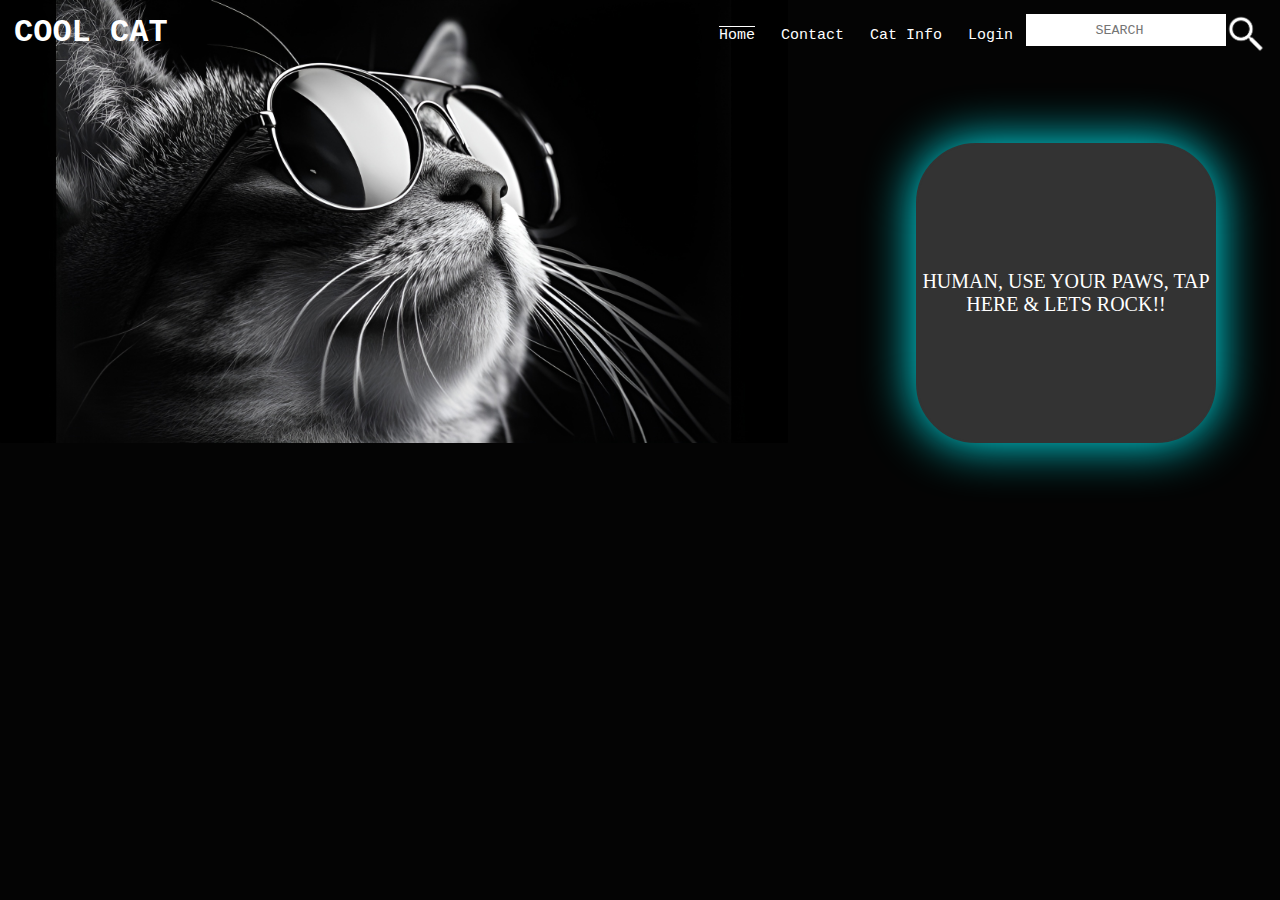
==== home.html @ 9796bb5c "Add files via upload" ====
<!DOCTYPE html>
<html lang="en">
<head>
    <meta charset="UTF-8">
    <meta name="viewport" content="width=device-width, initial-scale=1.0">
    <link rel="stylesheet" href="style2.css">
    <title>Cool Cat Website</title>
    <script>
        function PlayandAnimate(){
            document.getElementById('items').style.animationName="letzgoo";
            document.getElementById('audio').play();
        }
    </script>
</head>
<body>

    <header>

        <h1>COOL CAT</h1>

        <div class="head_items">
            <a href="home.html" class="head_hyperlink">Home</a>
            <a href="mailto:m8011029@gsstulsipur.edu.np" class="head_hyperlink">Contact</a>
            <a href="info.html" class="head_hyperlink">Cat Info</a>
            <a href="index.html" class="head_hyperlink">Login</a>
            
            <input type="search" class="head_search" placeholder="SEARCH">
            <a href="search.html"><img src="search.png" class="head_img"></a>
        </div>

    </header>

    <div class="main">

        <div class="items" id="items" onclick="PlayandAnimate()">
            <p>HUMAN, USE YOUR PAWS, TAP HERE & LETS ROCK!!</p>
        </div>

    </div>

    <audio id="audio" src="cat1.mp3" loop></audio>

</body>
</html>
---- style2.css ----
*{
    margin: 0px;
    padding: 0px;
    box-sizing: border-box;
    font-family: 'Courier New', Courier, monospace;
}

body{
    background-image: url("1.png");
    background-size:contain;
    background-repeat: no-repeat;
    background-color: #040404
}

header{

    padding: 14px;
    display: flex;
}

header h1{
    width: 50%;
}

.head_hyperlink,header h1{
    color: white;
}

.head_items{
    display: flex;
    justify-content: flex-end;
    flex-wrap: nowrap;
    width: 100%;
}

.head_hyperlink{
    font-size: 15px;
    text-align: right;
    text-decoration: none;
    margin: 5px;
    padding: 8px;
    border-radius: 30%;
}

.head_hyperlink:hover{
    color: #FF93AD;
    transition: 0.7s;
    transform: scale(1.2);
    text-decoration-line: underline;
    text-decoration-thickness: 2px;
    font-size: 15.5px;
}

.head_hyperlink:not(:hover){
    transition: 0.7s;
}

.head_search{
    /* border-radius: 3%; */
    padding: 7px;
    border: 2px solid white;
    color: black;
    text-align: center;
    width: 25ch;
    height: 4ch;
}

.head_search:hover{
    transition: 0.5s;
    border-color: black;
}

.head_img{
    width: 40px;
    height: 40px;
}

.head_img:hover{
    transition: 0.5s;
    transform: rotate(360deg);
}

.head_items a:nth-of-type(1){
    text-decoration: overline;
}
.main{

    display: flex;
    align-items: center;
    justify-content: flex-end;
    margin-top: 5.5%;
    margin-right: 5%;
}

.items{
    display: flex;
    align-items: center;
    justify-content: center;
    width: 300px;
    height: 300px;
    background-color: #333;
    color: #00f7ff; 
    border: 2px solid #333; 
    box-shadow: 0 0 50px #00f7ff;
    border-radius: 20%;
    animation-duration: 7s;
    animation-iteration-count: infinite;
}

p{
    color: white;
    font-size: 20px;
    text-align: center;
    font-family: 'Fredoka One', cursive;
}

@keyframes letzgoo {
    11.11% {
        box-shadow: 0px 0px 101px 10px #00FFFF; 
    }
    22.22% {
        box-shadow: 0px 0px 101px 10px #39FF14;
    }
    33.33% {
        box-shadow: 0px 0px 101px 10px #FF69B4; 
    }
    44.44% {
        box-shadow: 0px 0px 101px 10px #9B30FF;
    }
    55.55% {
        box-shadow: 0px 0px 101px 10px #FFFF00; 
    }
    66.66% {
        box-shadow: 0px 0px 101px 10px #FFD700;
    }
    77.77% {
        box-shadow: 0px 0px 101px 10px #C0C0C0; 
    }
    88.88% {
        box-shadow: 0px 0px 101px 10px #00BFFF;
    }
    100% {
        box-shadow: 0px 0px 101px 10px #32CD32; 
    }
}
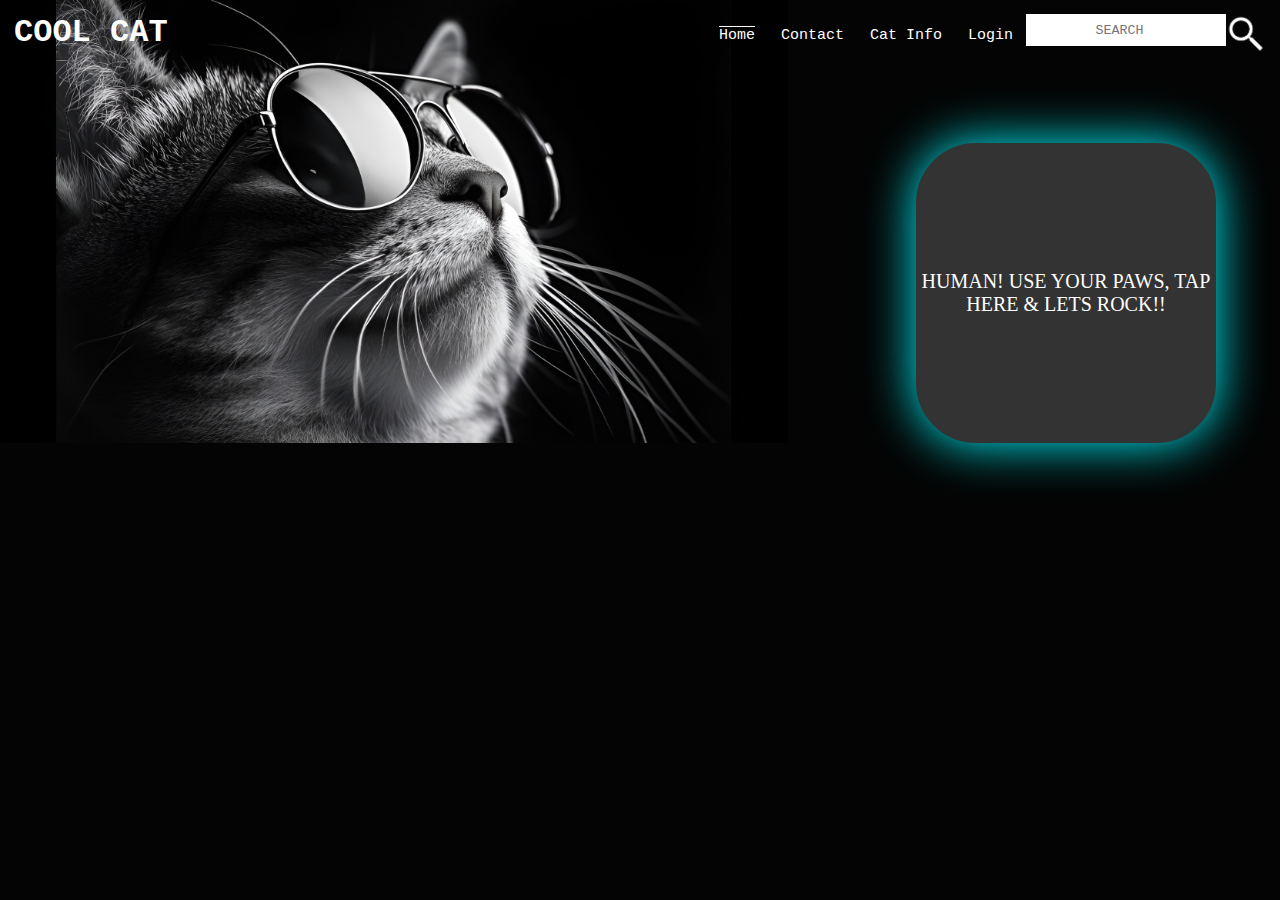
==== commit 5b449764: "Update home.html" ====
--- a/home.html
+++ b/home.html
@@ -8,6 +8,9 @@
     <script>
         function PlayandAnimate(){
             document.getElementById('items').style.animationName="letzgoo";
+            document.getElementById('items').style.background="url('paws.png')";
+            document.getElementById('items').style.backgroundSize='contain';
+            document.getElementById('invisible').style.opacity='0%';
             document.getElementById('audio').play();
         }
     </script>
@@ -33,7 +36,7 @@
     <div class="main">
 
         <div class="items" id="items" onclick="PlayandAnimate()">
-            <p>HUMAN, USE YOUR PAWS, TAP HERE & LETS ROCK!!</p>
+            <p id="invisible">HUMAN! USE YOUR PAWS, TAP HERE & LETS ROCK!!</p>
         </div>
 
     </div>
@@ -41,4 +44,4 @@
     <audio id="audio" src="cat1.mp3" loop></audio>
 
 </body>
-</html>+</html>
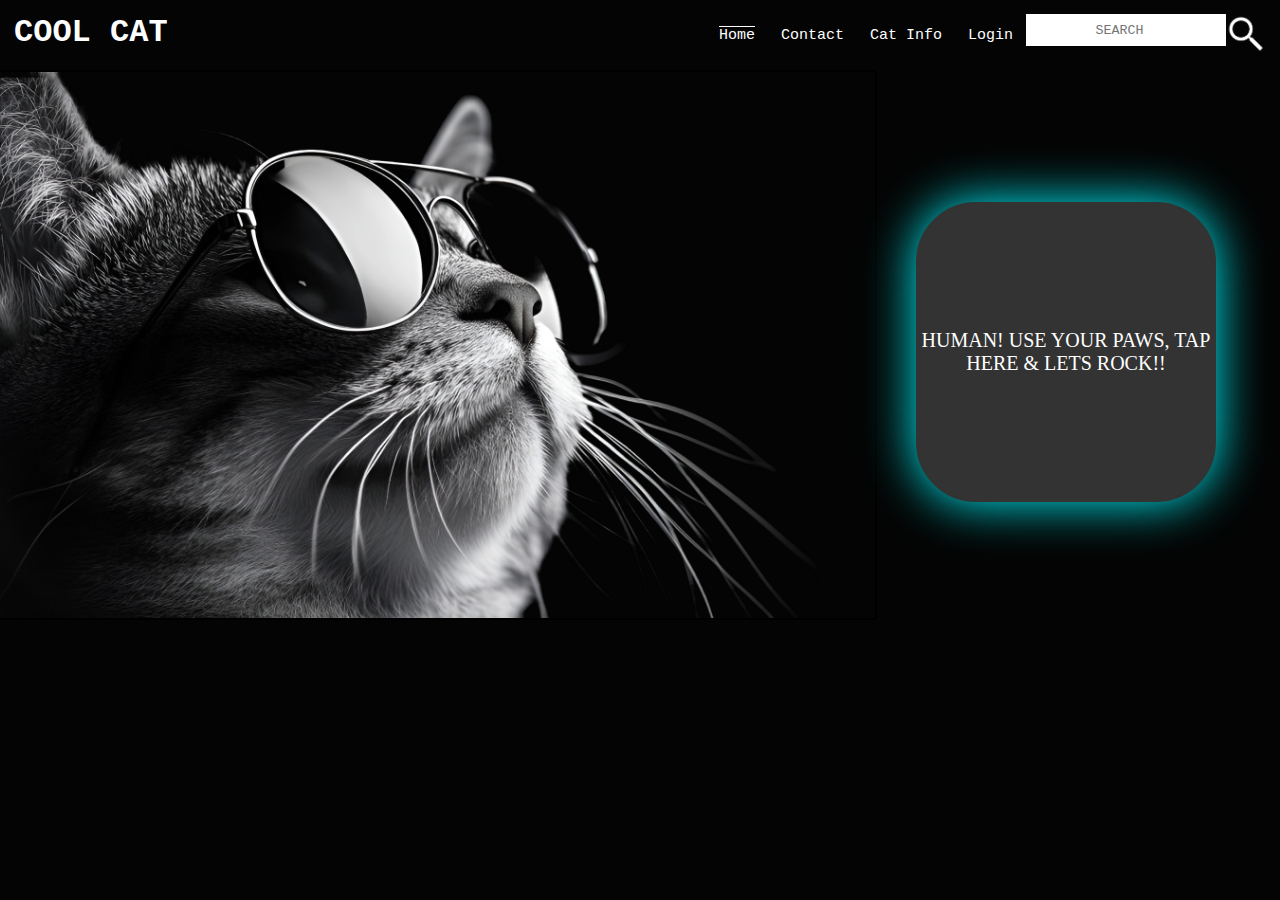
==== commit a31ccea6: "Add files via upload" ====
--- a/home.html
+++ b/home.html
@@ -9,7 +9,7 @@
         function PlayandAnimate(){
             document.getElementById('items').style.animationName="letzgoo";
             document.getElementById('items').style.background="url('paws.png')";
-            document.getElementById('items').style.backgroundSize='contain';
+            document.getElementById('items').style.backgroundSize='cover';
             document.getElementById('invisible').style.opacity='0%';
             document.getElementById('audio').play();
         }
@@ -39,9 +39,12 @@
             <p id="invisible">HUMAN! USE YOUR PAWS, TAP HERE & LETS ROCK!!</p>
         </div>
 
+        <div class="items">
+        </div>
+
     </div>
 
     <audio id="audio" src="cat1.mp3" loop></audio>
 
 </body>
-</html>
+</html>--- a/style2.css
+++ b/style2.css
@@ -6,9 +6,9 @@
 }
 
 body{
-    background-image: url("1.png");
-    background-size:contain;
-    background-repeat: no-repeat;
+    /* background-image: url("1.png"); */
+    /* background-size:contain; */
+    /* background-repeat: no-repeat; */
     background-color: #040404
 }
 
@@ -87,7 +87,8 @@
 
     display: flex;
     align-items: center;
-    justify-content: flex-end;
+    justify-content: space-between;
+    flex-direction: row-reverse;
     margin-top: 5.5%;
     margin-right: 5%;
 }
@@ -105,6 +106,24 @@
     border-radius: 20%;
     animation-duration: 7s;
     animation-iteration-count: infinite;
+    margin-top: -5%;
+    /* background: url('paws.png');
+    background-size: contain; */
+}
+
+.main div:nth-child(2){
+    background-color: black;
+    border-color: black;
+    background: url('1.png');
+    background-size: cover;
+    width: 950px;
+    height: 550px;
+    border-radius: 0px;
+    margin: 0px;
+    margin-top: -6%;
+    margin-left: -6%;
+    background-position: bottom;
+    box-shadow: none;
 }
 
 p{
@@ -112,6 +131,7 @@
     font-size: 20px;
     text-align: center;
     font-family: 'Fredoka One', cursive;
+    transition: 1s;
 }
 
 @keyframes letzgoo {
